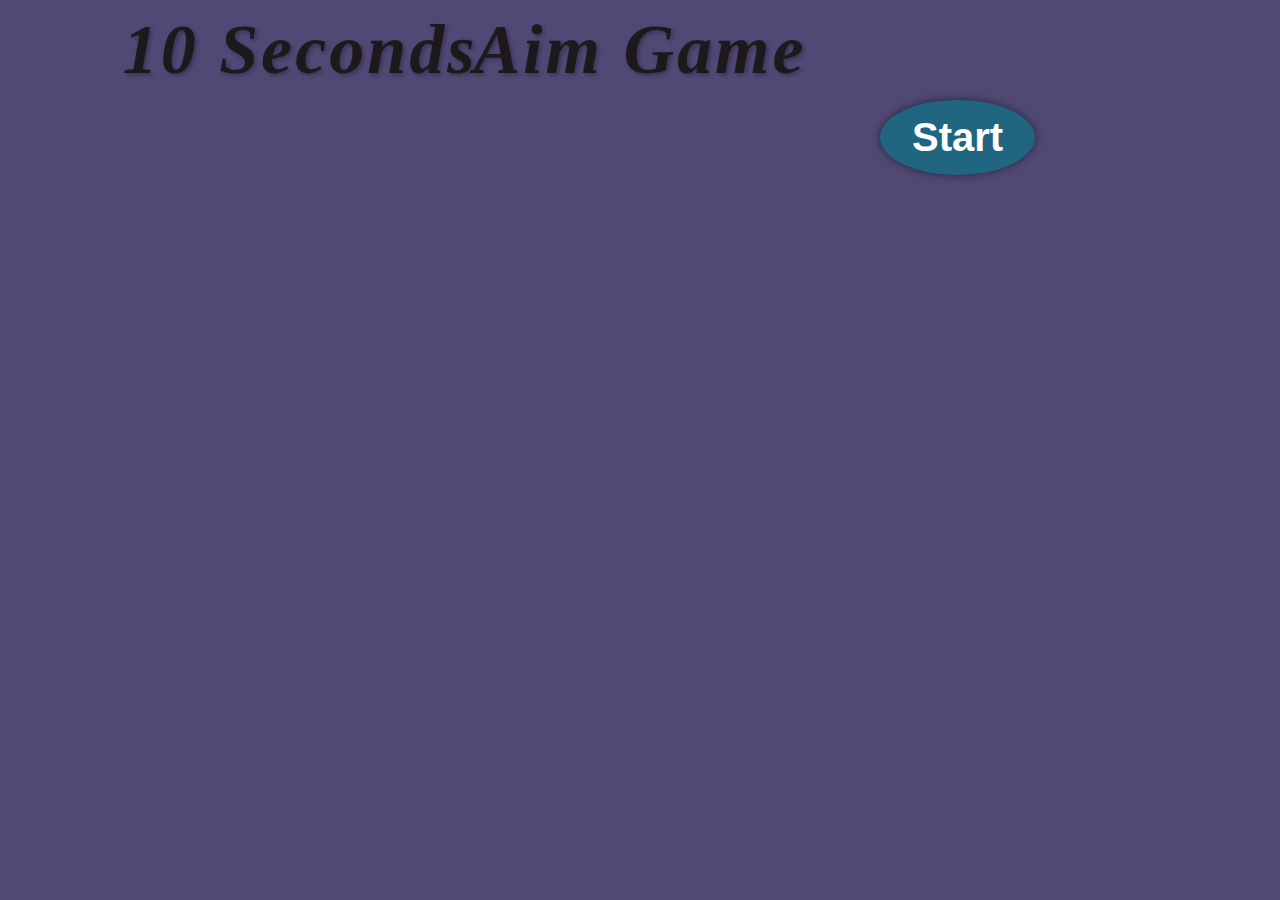
==== index.html @ d20d3f14 "Add files via upload" ====
<!DOCTYPE html>
<html lang="en">
<head>
    <meta charset="UTF-8">
    <meta http-equiv="X-UA-Compatible" content="IE=edge">
    <meta name="viewport" content="width=
    , initial-scale=1.0">
    <title>Document</title>
    <link rel="stylesheet" href="./style.css">
    <script src="./script.js"></script>
</head>
<body style="background-color: rgb(80, 73, 117);">
    <div id="Title">Aim Game</div>
    <div id="Score">Score:O</div>
    <div id="Timer">10 Seconds</div>
    <button onclick="startTimer(); createButton()" id="Start">Start</button>
</body>
</html>
---- style.css ----
#Title {
    color: rgba(26, 21, 21, 0.9);
    font-size: 70px;
    position: absolute;
    top: 10px;
    left: 50%;
    transform: translateX(-50%);
    font-weight: 900;
    font-style: italic;
    text-shadow: 2px 2px 4px rgba(0, 0, 0, 0.3);
    letter-spacing: 3px;
}

#Timer{
    color: rgba(26, 21, 21, 0.9);
    font-size: 70px;
    position: absolute;
    top: 10px;
    left: 300px;
    transform: translateX(-50%);
    font-weight: 900;
    font-style: italic;
    text-shadow: 2px 2px 4px rgba(0, 0, 0, 0.3);
    letter-spacing: 3px;
}

#Score{
    color: rgba(26, 21, 21, 0.9);
    font-size: 70px;
    position: absolute;
    top: 10px;
    left: 1500px;
    transform: translateX(-50%);
    font-weight: 900;
    font-style: italic;
    text-shadow: 2px 2px 4px rgba(0, 0, 0, 0.3);
    letter-spacing: 3px;
}

#Start {
    font-size: 40px;
    font-weight: bolder;
    position: absolute;
    top: 100px;
    left: 880px;
    background-color: #216681;
    color: white;
    border: none;
    padding: 15px 32px;
    text-align: center;
    text-decoration: none;
    display: inline-block;
    border-radius: 50%;
    box-shadow: 0px 0px 10px rgba(0, 0, 0, 0.5);
    cursor: pointer;
    transition: transform 0.2s ease-in-out;
  }
  
  #Start:hover {
    transform: scale(1.1);
  }
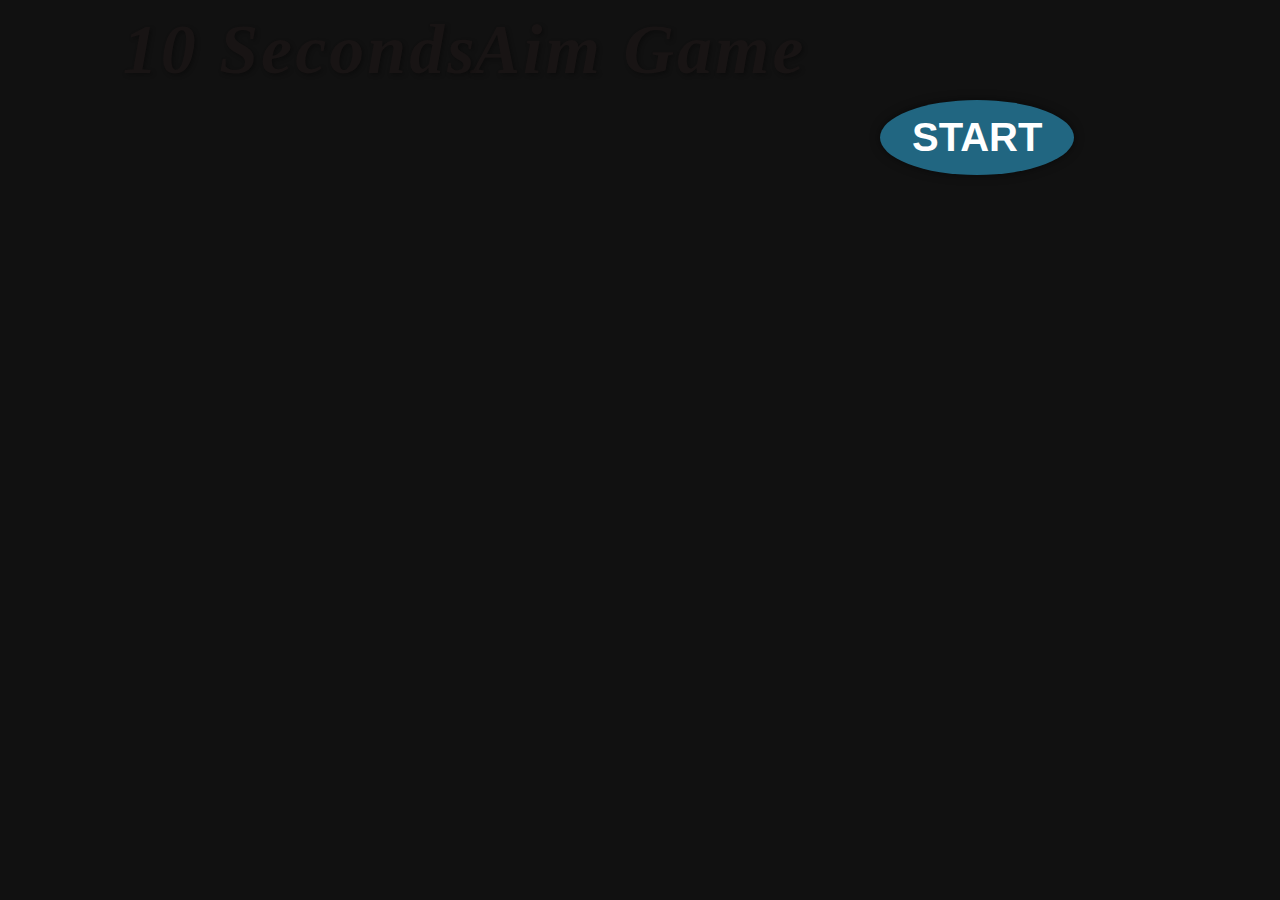
==== commit 7707f33c: "Update index.html" ====
--- a/index.html
+++ b/index.html
@@ -9,10 +9,10 @@
     <link rel="stylesheet" href="./style.css">
     <script src="./script.js"></script>
 </head>
-<body style="background-color: rgb(80, 73, 117);">
+<body style="background-color: rgb(17, 17, 17);">
     <div id="Title">Aim Game</div>
     <div id="Score">Score:O</div>
     <div id="Timer">10 Seconds</div>
-    <button onclick="startTimer(); createButton()" id="Start">Start</button>
+    <button onclick="startTimer(); createButton()" id="Start">START</button>
 </body>
-</html>+</html>
--- a/style.css
+++ b/style.css
@@ -9,6 +9,7 @@
     font-style: italic;
     text-shadow: 2px 2px 4px rgba(0, 0, 0, 0.3);
     letter-spacing: 3px;
+    user-select: none;
 }
 
 #Timer{
@@ -22,6 +23,7 @@
     font-style: italic;
     text-shadow: 2px 2px 4px rgba(0, 0, 0, 0.3);
     letter-spacing: 3px;
+    user-select: none;
 }
 
 #Score{
@@ -35,6 +37,7 @@
     font-style: italic;
     text-shadow: 2px 2px 4px rgba(0, 0, 0, 0.3);
     letter-spacing: 3px;
+    user-select: none;
 }
 
 #Start {
@@ -54,6 +57,7 @@
     box-shadow: 0px 0px 10px rgba(0, 0, 0, 0.5);
     cursor: pointer;
     transition: transform 0.2s ease-in-out;
+    user-select: none;
   }
   
   #Start:hover {
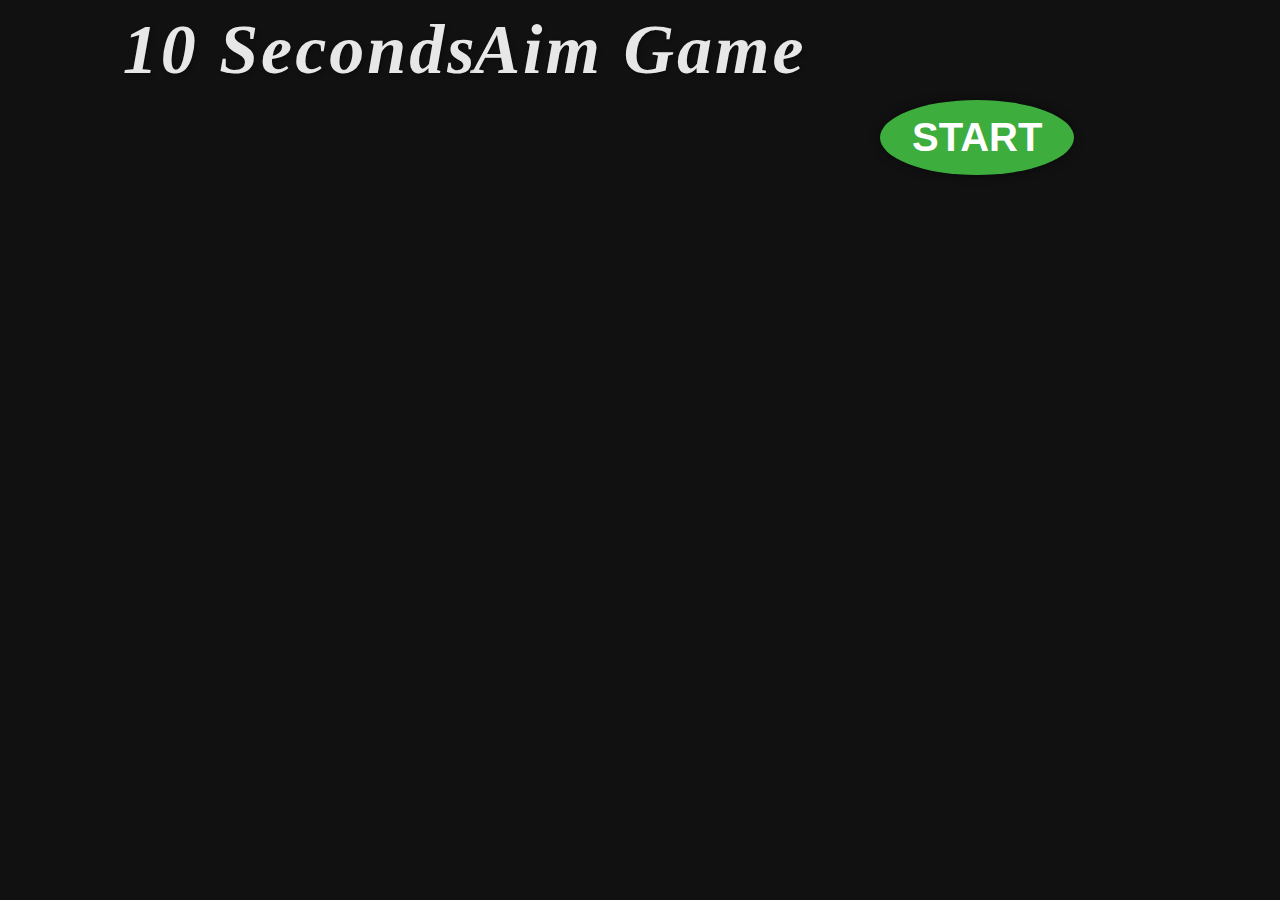
==== commit 9ae486dd: "Update index.html" ====
--- a/index.html
+++ b/index.html
@@ -5,7 +5,7 @@
     <meta http-equiv="X-UA-Compatible" content="IE=edge">
     <meta name="viewport" content="width=
     , initial-scale=1.0">
-    <title>Document</title>
+    <title>Aim Game</title>
     <link rel="stylesheet" href="./style.css">
     <script src="./script.js"></script>
 </head>
--- a/style.css
+++ b/style.css
@@ -1,5 +1,5 @@
 #Title {
-    color: rgba(26, 21, 21, 0.9);
+    color: rgba(255, 255, 255, 0.9);
     font-size: 70px;
     position: absolute;
     top: 10px;
@@ -13,7 +13,7 @@
 }
 
 #Timer{
-    color: rgba(26, 21, 21, 0.9);
+    color: rgba(255, 255, 255, 0.9);
     font-size: 70px;
     position: absolute;
     top: 10px;
@@ -27,7 +27,7 @@
 }
 
 #Score{
-    color: rgba(26, 21, 21, 0.9);
+    color: rgba(255, 255, 255, 0.9);
     font-size: 70px;
     position: absolute;
     top: 10px;
@@ -46,7 +46,7 @@
     position: absolute;
     top: 100px;
     left: 880px;
-    background-color: #216681;
+    background-color: #3dad3d;
     color: white;
     border: none;
     padding: 15px 32px;
@@ -62,4 +62,4 @@
   
   #Start:hover {
     transform: scale(1.1);
-  }+  }
